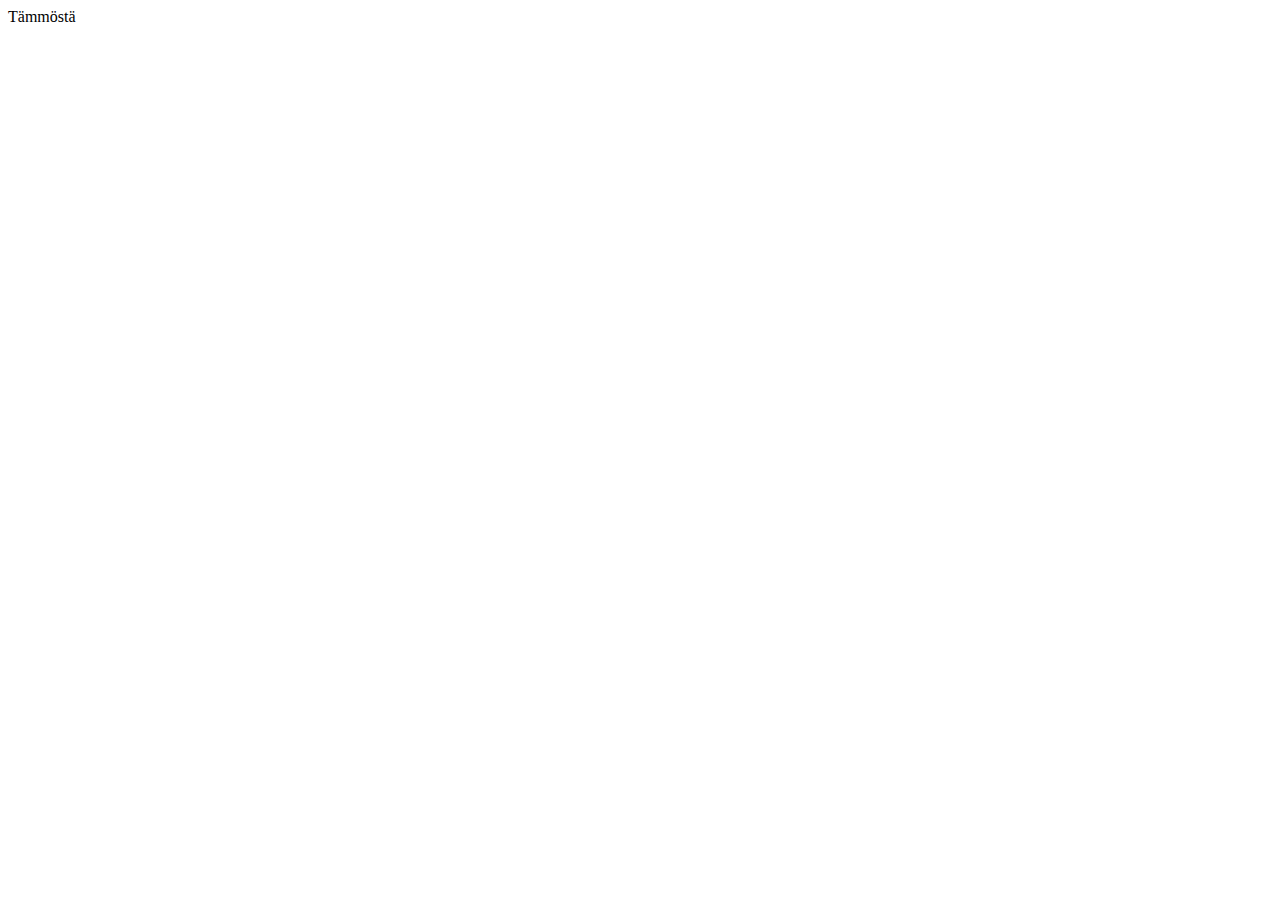
==== index.html @ c87e4234 "Tehtävä 1" ====
<!DOCTYPE html>
<html lang="en">
<head>
    <meta charset="UTF-8">
    <meta http-equiv="X-UA-Compatible" content="IE=edge">
    <meta name="viewport" content="width=device-width, initial-scale=1.0">
    <title>Document</title>
</head>
<body>
    Tämmöstä
</body>
</html>
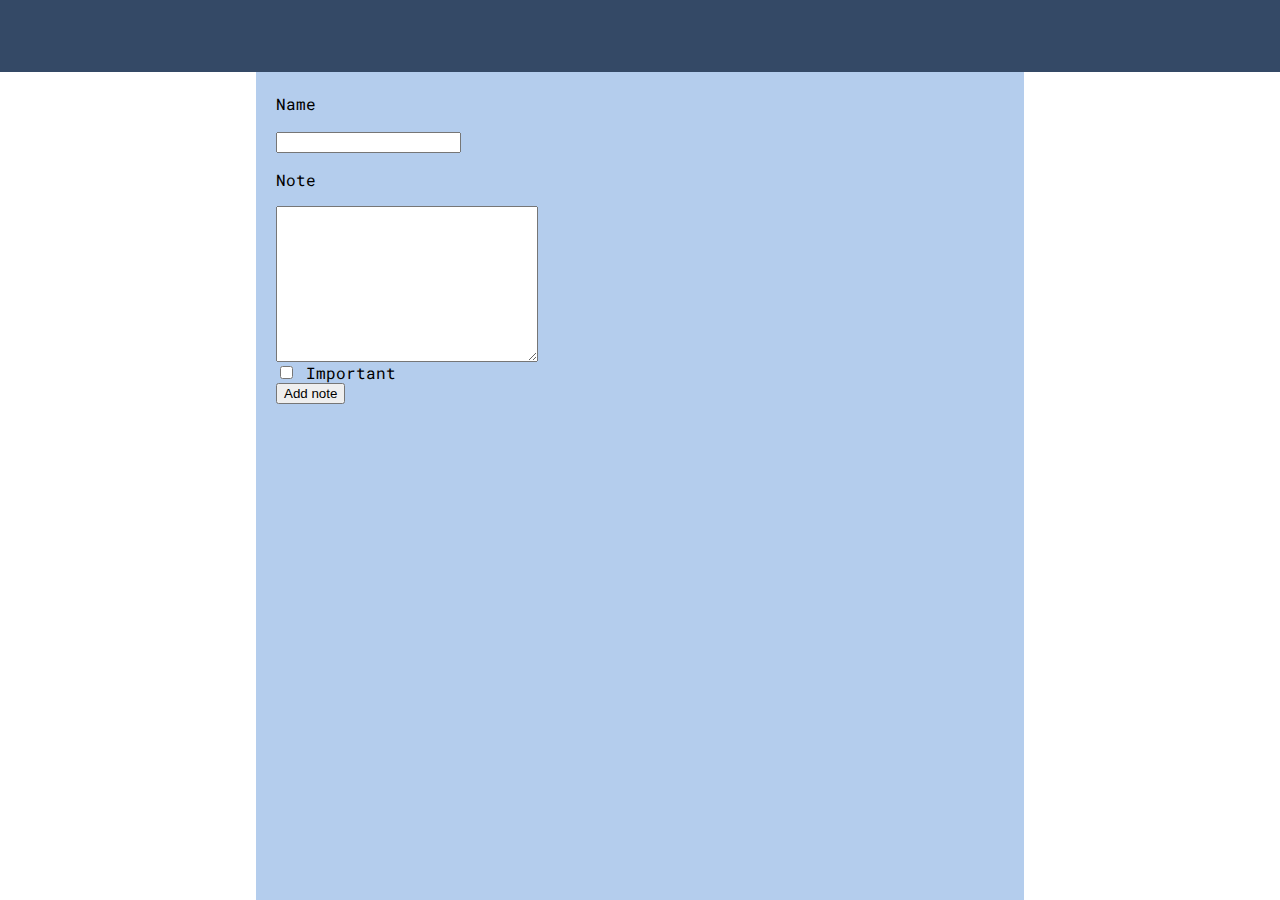
==== commit b2887120: "Perusrakenne" ====
--- a/index.html
+++ b/index.html
@@ -4,9 +4,33 @@
     <meta charset="UTF-8">
     <meta http-equiv="X-UA-Compatible" content="IE=edge">
     <meta name="viewport" content="width=device-width, initial-scale=1.0">
-    <title>Document</title>
+    <!-- Stylesheets -->
+    <link rel="preconnect" href="https://fonts.googleapis.com"><link rel="preconnect" href="https://fonts.gstatic.com" crossorigin><link href="https://fonts.googleapis.com/css2?family=Roboto+Mono&display=swap" rel="stylesheet">
+    <link rel="stylesheet" href="css/style.css">
+    <title>Web-tekniikat, UI- ja JS-harjoitus</title>
 </head>
 <body>
-    Tämmöstä
+    <div id="container">
+        <header></header>
+        <article>
+            <div class="form">
+                <p>Name</p>
+                <input type="text" name="" id="nameInput">
+
+                <p>Note</p>
+                <textarea name="" id="noteInput" cols="30" rows="10"></textarea>
+
+                <input type="checkbox" name="" id="important"> 
+                <p>Important</p>
+                
+                <button>Add note</button>
+            </div>
+
+            <div class="notes">
+
+            </div>
+
+        </article>
+    </div>
 </body>
 </html>--- a/css/style.css
+++ b/css/style.css
@@ -0,0 +1,51 @@
+/* Palette */
+/* General style + removing default values */
+* {
+  box-sizing: border-box;
+}
+
+body {
+  margin: 0px;
+  padding: 0px;
+  font-family: "Roboto Mono", monospace;
+}
+
+/* Grid layout */
+#container {
+  display: grid;
+  grid-template-columns: auto 60vw auto;
+  grid-template-rows: 8vh 92vh;
+}
+
+/* Sections */
+header {
+  grid-column: 1/4;
+  grid-row: 1/2;
+  background-color: #344966;
+  padding: 5px;
+}
+
+article {
+  grid-column: 2/3;
+  grid-row: 2/3;
+  background-color: #B4CDED;
+  padding: 5px;
+}
+
+/* Sub-Sections */
+.form {
+  margin: 15px;
+}
+
+textarea {
+  display: block;
+}
+
+#important + p {
+  display: inline;
+}
+#important + p + button {
+  display: block;
+}
+
+/*# sourceMappingURL=style.css.map */
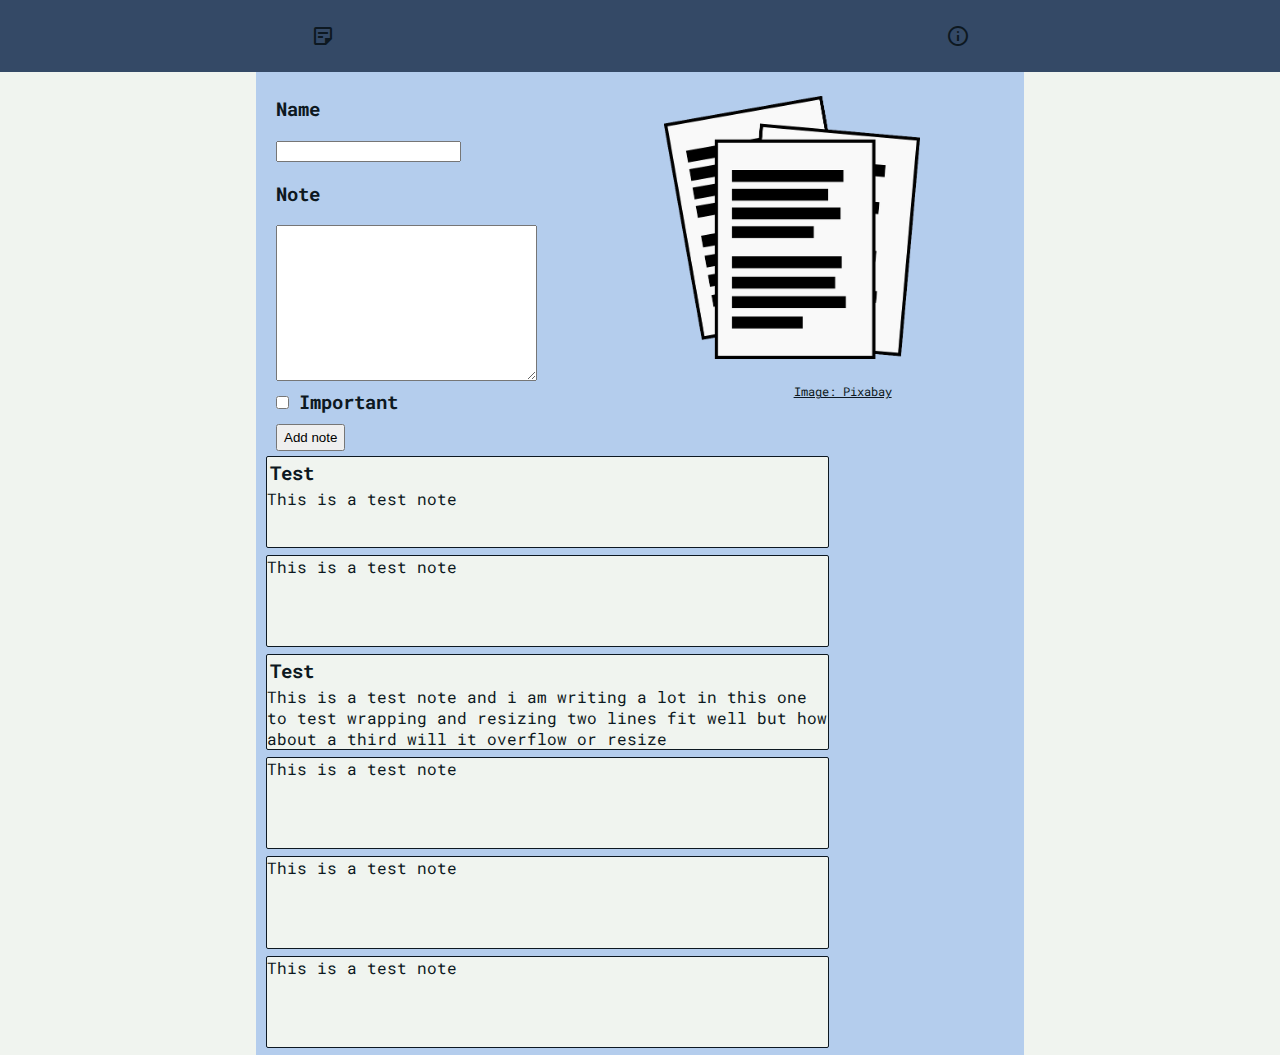
==== commit 099f2d30: "Scss added, pre-script styles done incl. mobile" ====
--- a/index.html
+++ b/index.html
@@ -6,31 +6,57 @@
     <meta name="viewport" content="width=device-width, initial-scale=1.0">
     <!-- Stylesheets -->
     <link rel="preconnect" href="https://fonts.googleapis.com"><link rel="preconnect" href="https://fonts.gstatic.com" crossorigin><link href="https://fonts.googleapis.com/css2?family=Roboto+Mono&display=swap" rel="stylesheet">
+    <link rel="stylesheet" href="https://fonts.googleapis.com/css2?family=Material+Symbols+Outlined:opsz,wght,FILL,GRAD@48,400,0,0" />
     <link rel="stylesheet" href="css/style.css">
+    <!-- Scripts -->
+    <script src="js/script.js" defer></script>
     <title>Web-tekniikat, UI- ja JS-harjoitus</title>
 </head>
 <body>
     <div id="container">
-        <header></header>
+        <header>
+            <span class="material-symbols-outlined">
+                sticky_note_2
+            </span>
+            <span class="material-symbols-outlined add">
+                add
+            </span>
+            <span class="material-symbols-outlined">
+                info
+            </span>
+        </header>
         <article>
             <div class="form">
-                <p>Name</p>
+                <h3>Name</h3>
                 <input type="text" name="" id="nameInput">
 
-                <p>Note</p>
+                <h3>Note</h3>
                 <textarea name="" id="noteInput" cols="30" rows="10"></textarea>
 
                 <input type="checkbox" name="" id="important"> 
-                <p>Important</p>
-                
+                <h3>Important</h3>
+
                 <button>Add note</button>
             </div>
 
             <div class="notes">
-
+                <span><h3>Test</h3>
+                    This is a test note</span>
+                <span>This is a test note</span>
+                <span><h3>Test</h3>
+                    This is a test note and i am writing a lot in this one to test wrapping and resizing two lines fit well but how about a third will it overflow or resize</span>
+                <span>This is a test note</span>
+                <span>This is a test note</span>
+                <span>This is a test note</span>
             </div>
+            
 
         </article>
+
+        <aside>
+            <img src="images/notes.png" alt="" srcset="">
+            <a href="https://pixabay.com/vectors/notes-office-pages-papers-print-150587/">Image: Pixabay</a>
+        </aside>
     </div>
 </body>
 </html>--- a/css/style.css
+++ b/css/style.css
@@ -8,44 +8,117 @@
   margin: 0px;
   padding: 0px;
   font-family: "Roboto Mono", monospace;
+  background-color: #F0F4EF;
+  color: #0D1821;
 }
 
 /* Grid layout */
 #container {
   display: grid;
-  grid-template-columns: auto 60vw auto;
+  grid-template-columns: auto 30vw 30vw auto;
   grid-template-rows: 8vh 92vh;
+  margin: 0px;
+  padding: 0px;
 }
 
 /* Sections */
 header {
-  grid-column: 1/4;
+  grid-column: 1/5;
   grid-row: 1/2;
   background-color: #344966;
   padding: 5px;
+  /* Icons */
+  display: flex;
+}
+header span {
+  margin: auto;
+  cursor: pointer;
 }
 
 article {
-  grid-column: 2/3;
-  grid-row: 2/3;
+  grid-column: 2/4;
+  grid-row: 2/4;
   background-color: #B4CDED;
   padding: 5px;
 }
 
+aside {
+  grid-column: 3/4;
+  grid-row: 2/3;
+  font-size: 0.75em;
+}
+aside > img {
+  display: block;
+  max-width: 20vw;
+  margin: 2em;
+}
+aside > a {
+  margin-left: 40%;
+  color: #0D1821;
+}
+
 /* Sub-Sections */
 .form {
-  margin: 15px;
+  margin: 0px 15px;
+}
+.form textarea {
+  display: block;
+}
+.form #important {
+  margin: 15px 0px;
+}
+.form #important + h3 {
+  display: inline;
+}
+.form #important + h3 + button {
+  display: block;
+  min-width: 5em;
+  min-height: 2em;
 }
 
-textarea {
-  display: block;
+.notes {
+  display: flex;
+  flex-direction: column;
+}
+.notes > span {
+  border: 1px solid #0D1821;
+  border-radius: 2px;
+  margin: 2px 5px;
+  background-color: #F0F4EF;
+  width: 44vw;
+  min-height: 10.25vh;
+  margin-top: 5px;
+}
+.notes > span h3 {
+  margin: 3px;
 }
 
-#important + p {
-  display: inline;
+.hide {
+  display: none;
 }
-#important + p + button {
-  display: block;
+
+.add {
+  display: none;
+}
+
+/* Responsiveness */
+@media screen and (max-width: 640px) {
+  .add {
+    display: inline;
+  }
+  article {
+    grid-column: 1/5;
+  }
+  article .form {
+    display: none;
+  }
+  article .notes > span {
+    width: 74vw;
+    margin: 2px auto;
+  }
+  aside {
+    display: none;
+  }
 }
 
 /*# sourceMappingURL=style.css.map */
